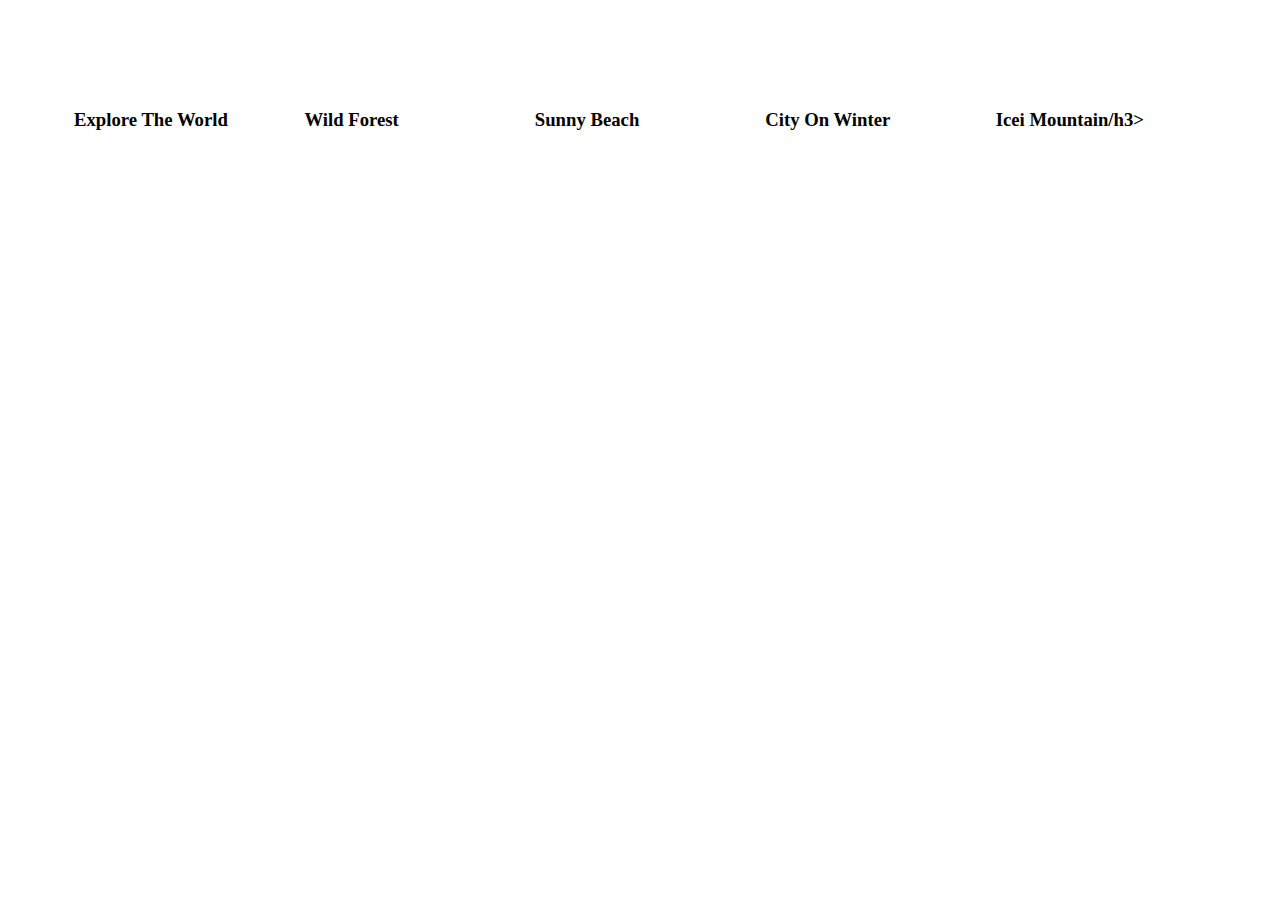
==== expanding_cards/index.html @ 19f25c01 "expanding cars on progress" ====
<!DOCTYPE html>
<html lang="en">
<head>
    <meta charset="UTF-8">
    <meta name="viewport" content="width=device-width, initial-scale=1.0">
    <title>Document</title>
    <link rel="stylesheet" href="styles.css">
</head>
<body>
    <div class="container">
        <div class="panel active" style="background-image: url('https://img.freepik.com/free-vector/inspirational-lettering-background_23-2147750294.jpg?w=826&t=st=1692201150~exp=1692201750~hmac=48cdde85f6e858fec2efe5fd7bec9df8e0a6b8901e84058c243342e0bec6e000');">
            <h3>Explore The World</h3>
        </div>
        <div class="panel active" style="background-image: url('https://img.freepik.com/free-vector/forest-night-landscape-scene-with-different-wild-animals_1308-60549.jpg?w=1480&t=st=1692200897~exp=1692201497~hmac=5a2487aaa1489d90408b83519323cb6f8f8d9456da44eaab95f09dc35c7e598d');">
            <h3>Wild Forest</h3>
        </div>
        <div class="panel active" style="background-image: url('https://img.freepik.com/free-vector/beach-sun_1308-33966.jpg?w=1380&t=st=1692200939~exp=1692201539~hmac=1263a5b564626678b0dc5a88bc4500f55fb7aca8199ea93ea7c845c128250ef9');">
            <h3>Sunny Beach</h3>
        </div>
        <div class="panel active" style="background-image: url('https://img.freepik.com/free-vector/winter-cityscape-with-buildings-trees-snowplow_1262-16632.jpg?w=1380&t=st=1692201199~exp=1692201799~hmac=f017fa3754b9598c394e0058e9477ce6e2e70026314cb756d951abcb73d28e45');">
            <h3>City On Winter</h3>
        </div>
        <div class="panel active" style="background-image: url('https://img.freepik.com/free-vector/natural-background-with-mountains-landscape_23-2148258614.jpg?w=1380&t=st=1692201067~exp=1692201667~hmac=91d066331cf3426156b448c4fb01d7b2d0d1b153937d2677e9425b0d790cd079');">
            <h3>Icei Mountain/h3>
        </div>
    </div>
</body>
</html>
---- expanding_cards/styles.css ----
* {
    box-sizing: border-box;
}

body {
    font-family: Georgia, 'Times New Roman', Times, serif;
    display: flex;
    flex-direction: column;
    align-items: center;
    justify-content: center;
    height: 100vh;
    overflow: hidden;
    margin: 0;
}

.container {
    display: flex;
    width: 90vw;
}

.panel {
    background-size: auto 100%;
    background-position: center;
    background-repeat: no-repeat;
    height: 80vh;
    border-radius: 50px;
    color: #000;
    cursor: pointer;
    flex: 0.5;
    margin: 10px;
    position: relative;
    transition: flex 0.7s ease-in;

}
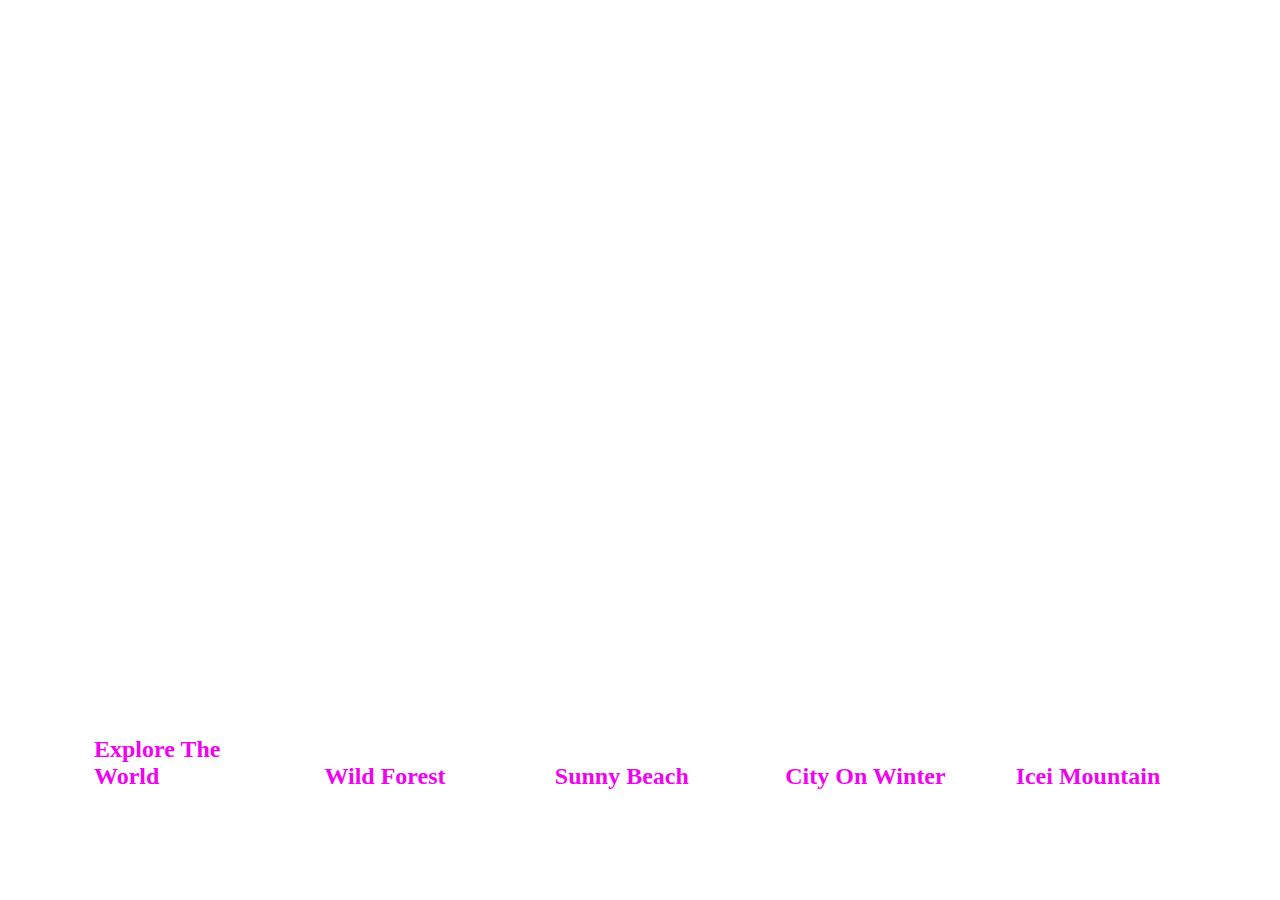
==== commit 9669face: "expending_card_project_update" ====
--- a/expanding_cards/index.html
+++ b/expanding_cards/index.html
@@ -5,6 +5,8 @@
     <meta name="viewport" content="width=device-width, initial-scale=1.0">
     <title>Document</title>
     <link rel="stylesheet" href="styles.css">
+    <link rel="script" href="script.js">
+
 </head>
 <body>
     <div class="container">
@@ -21,7 +23,7 @@
             <h3>City On Winter</h3>
         </div>
         <div class="panel active" style="background-image: url('https://img.freepik.com/free-vector/natural-background-with-mountains-landscape_23-2148258614.jpg?w=1380&t=st=1692201067~exp=1692201667~hmac=91d066331cf3426156b448c4fb01d7b2d0d1b153937d2677e9425b0d790cd079');">
-            <h3>Icei Mountain/h3>
+            <h3>Icei Mountain</h3>
         </div>
     </div>
 </body>
--- a/expanding_cards/styles.css
+++ b/expanding_cards/styles.css
@@ -24,11 +24,39 @@
     background-repeat: no-repeat;
     height: 80vh;
     border-radius: 50px;
-    color: #000;
+    color: #f003ef;
     cursor: pointer;
     flex: 0.5;
     margin: 10px;
     position: relative;
     transition: flex 0.7s ease-in;
 
+}
+
+.panel h3 {
+    font-size: 24px;
+    position: absolute;
+    bottom: 20px;
+    left: 20px;
+    margin: 0;
+    opacity: 0;
+}
+
+.panel.active {
+    flex: 5;
+}
+
+.panel.active h3 {
+    opacity: 1;
+    transition: opacity 0.3s ease-in 0.4s;
+}
+
+@media (max-width: 400px) {
+    .container {
+        width: 100vw;
+    }
+    .panel:nth-of-type(4)
+    .panel:nth-of-type(4) {
+        display: none;
+    }
 }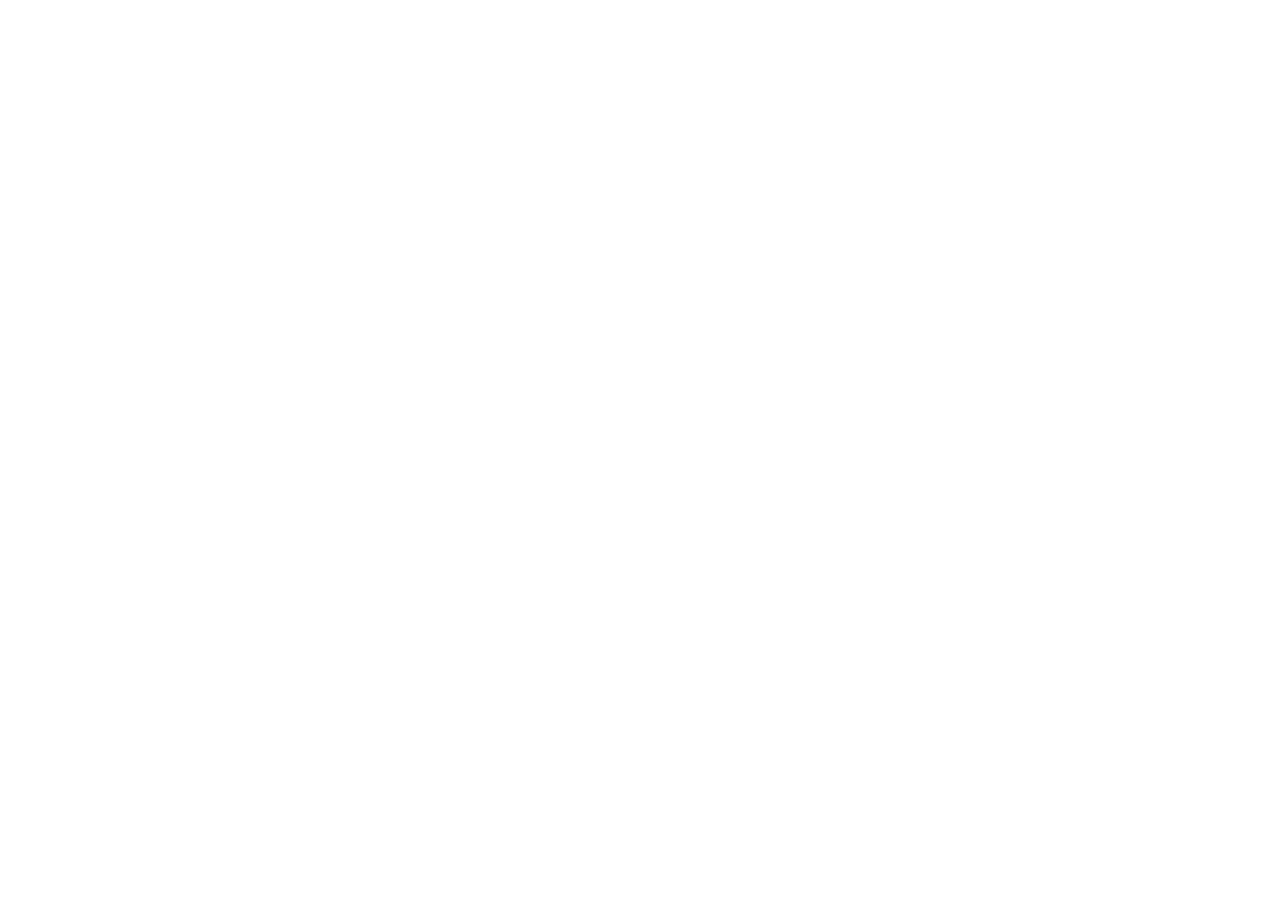
==== commit c9b4ee1e: "expanding card js issue update" ====
--- a/expanding_cards/index.html
+++ b/expanding_cards/index.html
@@ -5,26 +5,27 @@
     <meta name="viewport" content="width=device-width, initial-scale=1.0">
     <title>Document</title>
     <link rel="stylesheet" href="styles.css">
-    <link rel="script" href="script.js">
+    <!-- <link rel="script" href="script.js"> -->
 
 </head>
 <body>
     <div class="container">
-        <div class="panel active" style="background-image: url('https://img.freepik.com/free-vector/inspirational-lettering-background_23-2147750294.jpg?w=826&t=st=1692201150~exp=1692201750~hmac=48cdde85f6e858fec2efe5fd7bec9df8e0a6b8901e84058c243342e0bec6e000');">
+        <div class="panel" style="background-image: url('https://img.freepik.com/free-vector/inspirational-lettering-background_23-2147750294.jpg?w=826&t=st=1692201150~exp=1692201750~hmac=48cdde85f6e858fec2efe5fd7bec9df8e0a6b8901e84058c243342e0bec6e000');">
             <h3>Explore The World</h3>
         </div>
-        <div class="panel active" style="background-image: url('https://img.freepik.com/free-vector/forest-night-landscape-scene-with-different-wild-animals_1308-60549.jpg?w=1480&t=st=1692200897~exp=1692201497~hmac=5a2487aaa1489d90408b83519323cb6f8f8d9456da44eaab95f09dc35c7e598d');">
+        <div class="panel" style="background-image: url('https://img.freepik.com/free-vector/forest-night-landscape-scene-with-different-wild-animals_1308-60549.jpg?w=1480&t=st=1692200897~exp=1692201497~hmac=5a2487aaa1489d90408b83519323cb6f8f8d9456da44eaab95f09dc35c7e598d');">
             <h3>Wild Forest</h3>
         </div>
-        <div class="panel active" style="background-image: url('https://img.freepik.com/free-vector/beach-sun_1308-33966.jpg?w=1380&t=st=1692200939~exp=1692201539~hmac=1263a5b564626678b0dc5a88bc4500f55fb7aca8199ea93ea7c845c128250ef9');">
+        <div class="panel" style="background-image: url('https://img.freepik.com/free-vector/beach-sun_1308-33966.jpg?w=1380&t=st=1692200939~exp=1692201539~hmac=1263a5b564626678b0dc5a88bc4500f55fb7aca8199ea93ea7c845c128250ef9');">
             <h3>Sunny Beach</h3>
         </div>
-        <div class="panel active" style="background-image: url('https://img.freepik.com/free-vector/winter-cityscape-with-buildings-trees-snowplow_1262-16632.jpg?w=1380&t=st=1692201199~exp=1692201799~hmac=f017fa3754b9598c394e0058e9477ce6e2e70026314cb756d951abcb73d28e45');">
+        <div class="panel" style="background-image: url('https://img.freepik.com/free-vector/winter-cityscape-with-buildings-trees-snowplow_1262-16632.jpg?w=1380&t=st=1692201199~exp=1692201799~hmac=f017fa3754b9598c394e0058e9477ce6e2e70026314cb756d951abcb73d28e45');">
             <h3>City On Winter</h3>
         </div>
-        <div class="panel active" style="background-image: url('https://img.freepik.com/free-vector/natural-background-with-mountains-landscape_23-2148258614.jpg?w=1380&t=st=1692201067~exp=1692201667~hmac=91d066331cf3426156b448c4fb01d7b2d0d1b153937d2677e9425b0d790cd079');">
+        <div class="panel" style="background-image: url('https://img.freepik.com/free-vector/natural-background-with-mountains-landscape_23-2148258614.jpg?w=1380&t=st=1692201067~exp=1692201667~hmac=91d066331cf3426156b448c4fb01d7b2d0d1b153937d2677e9425b0d790cd079');">
             <h3>Icei Mountain</h3>
         </div>
     </div>
+    <script src="script.js"></script>
 </body>
 </html>